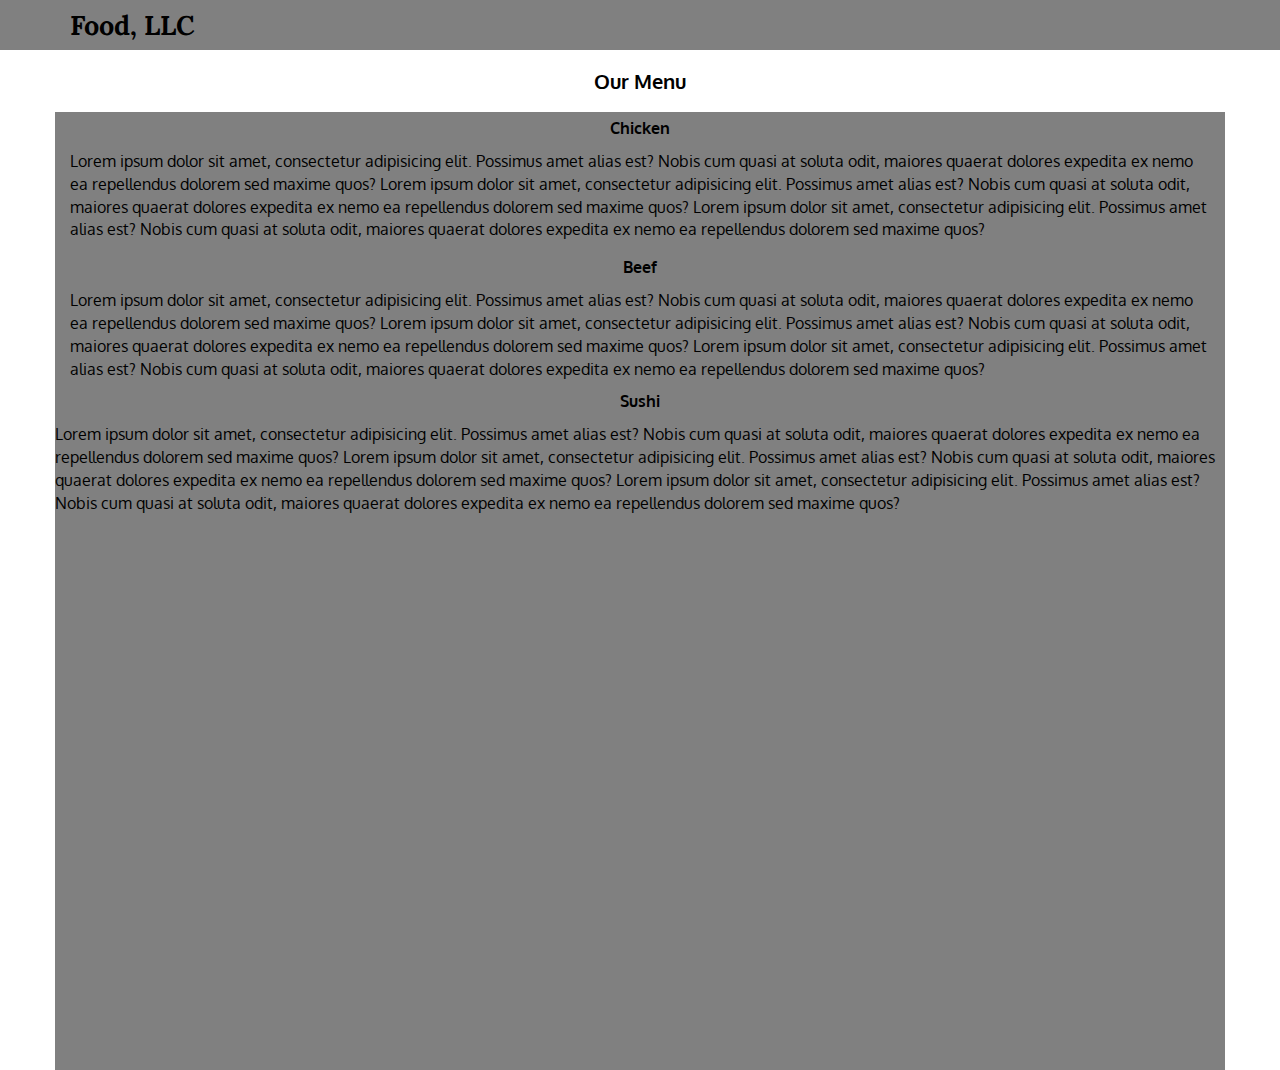
==== module3-solution/index.html @ d6e1d34e "module3 assignment" ====
<!doctype html>
<html lang="en">
  <head>
    <meta charset="utf-8">
    <meta http-equiv="X-UA-Compatible" content="IE=edge">
    <meta name="viewport" content="width=device-width, initial-scale=1">
    <title>Assignment Solution for Module 3</title>
    <link rel="stylesheet" href="css/bootstrap.min.css">
    <link rel="stylesheet" href="css/styles.css">
    <link href='https://fonts.googleapis.com/css?family=Oxygen:400,300,700' rel='stylesheet' type='text/css'>
    <link href='https://fonts.googleapis.com/css?family=Lora' rel='stylesheet' type='text/css'>
  </head>
<body>
  <header>
    <nav id="header-nav" class="navbar navbar-default navbar-static-top">
      <div class="container">
        <div class="navbar-header">
          <div class="navbar-brand">
            <a href="index.html"><h1>Food, LLC</h1></a>
          </div>

          <button type="button" class="navbar-toggle collapsed visible-xs" data-toggle="collapse" data-target="#collapsable-nav" aria-expanded="false">
            <span class="sr-only">Toggle navigation</span>
            <span class="icon-bar"></span>
            <span class="icon-bar"></span>
            <span class="icon-bar"></span>
          </button>
        </div>
        
        <div id="collapsable-nav" class="collapse navbar-collapse">
           <ul id="nav-list" class="nav navbar-nav navbar-right">
            <li class="visible-xs"><a href="#">Chicken</a></li>
            <li class="visible-xs"><a href="#">Beef</a></li>
            <li class="visible-xs"><a href="#">Sushi</a></li>
          </ul><!-- #nav-list -->
        </div><!-- .collapse .navbar-collapse -->
      </div><!-- .container -->
    </nav><!-- #header-nav -->
  </header>

 

  <div id="main-content" class="container">
  <div class="row">
    <h2 class="text-center">Our Menu</h2>
    <section class="col-md-12 col-sm-12 col-xs-12">
      <div id = "food-subtitles" class="text-center"> Chicken </div>
      <p>Lorem ipsum dolor sit amet, consectetur adipisicing elit. Possimus amet alias est? Nobis   cum quasi at soluta odit, maiores quaerat dolores expedita ex nemo ea repellendus dolorem     sed maxime quos? Lorem ipsum dolor sit amet, consectetur adipisicing elit. Possimus amet alias est? Nobis cum quasi at soluta odit, maiores quaerat dolores expedita ex nemo ea repellendus dolorem sed maxime quos? Lorem ipsum dolor sit amet, consectetur adipisicing elit. Possimus amet alias est? Nobis cum quasi at soluta odit, maiores quaerat dolores expedita ex nemo ea repellendus dolorem sed maxime quos?
      </p>
    </section>
    <section class="col-md-12 col-sm-12 col-xs-12">
      <div id = "food-subtitles" class="text-center"> Beef </div>
      <p>Lorem ipsum dolor sit amet, consectetur adipisicing elit. Possimus amet alias est? Nobis  cum quasi at soluta odit, maiores quaerat dolores expedita ex nemo ea repellendus dolorem     sed maxime quos? Lorem ipsum dolor sit amet, consectetur adipisicing elit. Possimus amet alias est? Nobis cum quasi at soluta odit, maiores quaerat dolores expedita ex nemo ea repellendus dolorem sed maxime quos? Lorem ipsum dolor sit amet, consectetur adipisicing elit. Possimus amet alias est? Nobis cum quasi at soluta odit, maiores quaerat dolores expedita ex nemo ea repellendus dolorem sed maxime quos?
      </p>
    </section>
    <section class=class="col-md-12 col-sm-12 col-xs-12">
      <div id = "food-subtitles" class="text-center"> Sushi </div>
      <p>Lorem ipsum dolor sit amet, consectetur adipisicing elit. Possimus amet alias est? Nobis  cum quasi at soluta odit, maiores quaerat dolores expedita ex nemo ea repellendus dolorem     sed maxime quos? Lorem ipsum dolor sit amet, consectetur adipisicing elit. Possimus amet alias est? Nobis cum quasi at soluta odit, maiores quaerat dolores expedita ex nemo ea repellendus dolorem sed maxime quos? Lorem ipsum dolor sit amet, consectetur adipisicing elit. Possimus amet alias est? Nobis cum quasi at soluta odit, maiores quaerat dolores expedita ex nemo ea repellendus dolorem sed maxime quos?
      </p>
    </section>
  </div>
</div>

  <!-- jQuery (Bootstrap JS plugins depend on it) -->
  <script src="js/jquery-2.1.4.min.js"></script>
  <script src="js/bootstrap.min.js"></script>
  <script src="js/script.js"></script>
</body>
</html>
---- module3-solution/css/styles.css ----
body {
  font-size: 16px;
  color: black;
  background-color: white;
  font-family: 'Oxygen', sans-serif;

}

/** HEADER **/
#header-nav {
  background-color: grey;
  border-radius: 0;
  border: 0;
}
.navbar-brand {
  padding-top: 15px;
 }
.navbar-brand h1 { /* Restaurant name */
  font-family: 'Lora', serif;
  font-size: 1.5em;
  color: black;
  font-weight: bold;
  margin-top: 0;
  margin-bottom: 0;
  line-height: .75;
}
.navbar-brand a:hover, .navbar-brand a:focus {
  text-decoration: none;
}
.navbar-brand a:active {
  background-color: grey;
  border: 1px solid white;
}
#nav-list {
  margin-top: 10px;
  background-color: white;
}
#nav-list a {
  color: black;
  text-align: center;
}
#nav-list a:hover {
  background: #E7E7E7;
}
.navbar-header button.navbar-toggle, .navbar-header .icon-bar {
  border: 1px solid black;
}
.navbar-header button span {
  border: 1px solid black;
}
.navbar-header button.navbar-toggle, .navbar-header .icon-bar {
  border: 1px solid black;
}
.navbar-header button.navbar-toggle {
  clear: both;
  margin-top: -40px;
}

/** MAIN CONTENT **/
.container {
  background-color: grey;
}
#main-content {
  height: 1000px;
}
.container h2 {
  font-size: 20px;
  color:black;
  font-weight: bold;
  background-color: white;
  margin-top: 0px;
  margin-bottom: 0px;
  padding-bottom: 20px;
}
#food-subtitles {
  font-weight: bold;
  margin-top: 5px;
  margin-bottom: 10px;
}
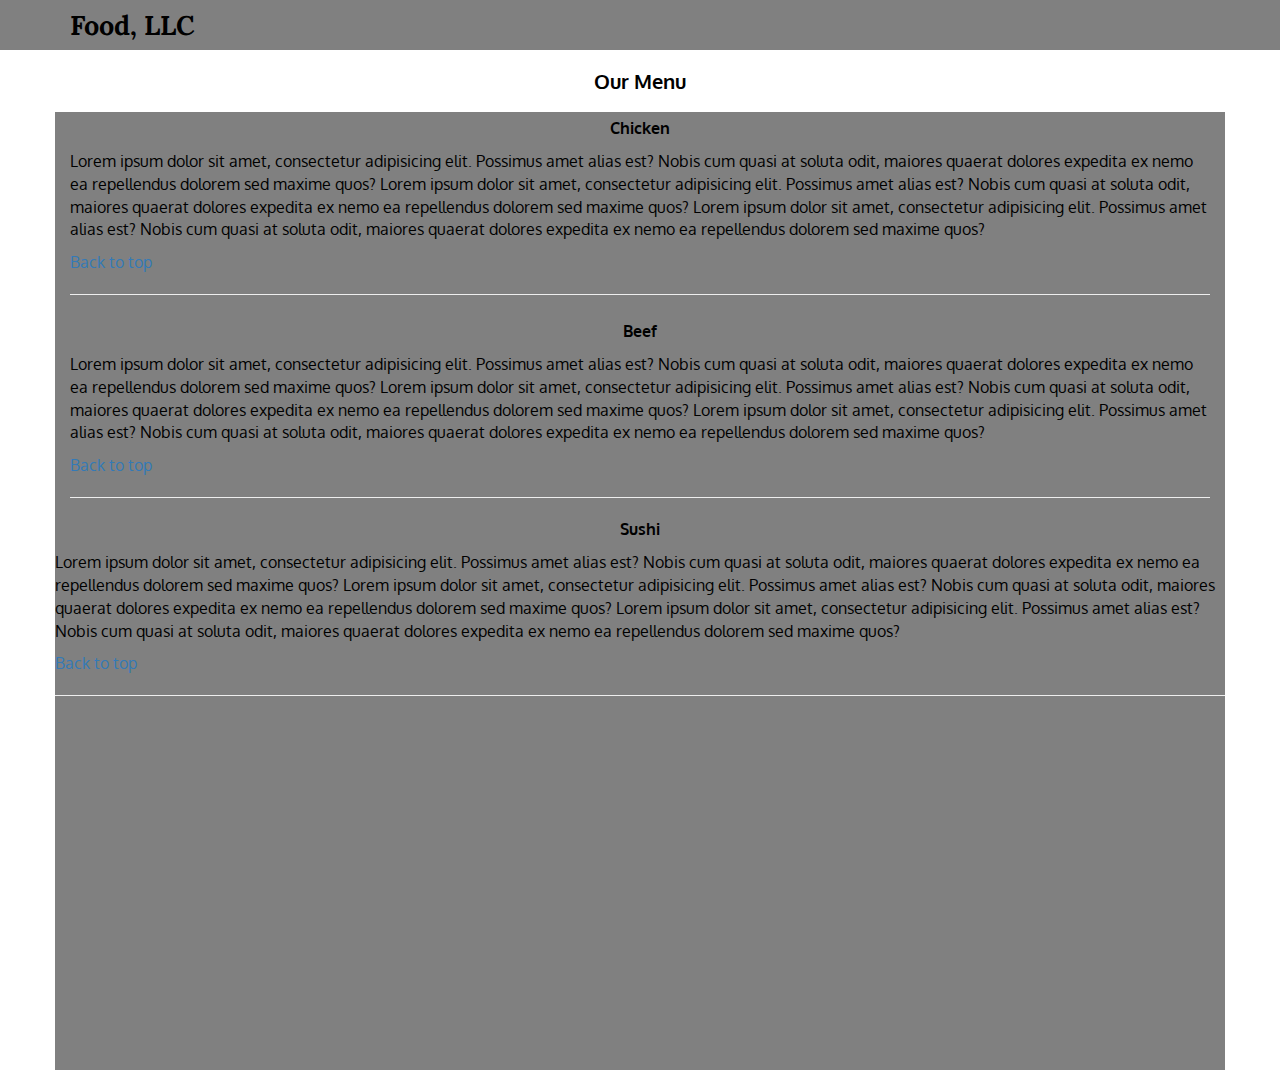
==== commit 57244a3a: "v2" ====
--- a/module3-solution/index.html
+++ b/module3-solution/index.html
@@ -1,69 +1,75 @@
-<!doctype html>
-<html lang="en">
-  <head>
-    <meta charset="utf-8">
-    <meta http-equiv="X-UA-Compatible" content="IE=edge">
-    <meta name="viewport" content="width=device-width, initial-scale=1">
-    <title>Assignment Solution for Module 3</title>
-    <link rel="stylesheet" href="css/bootstrap.min.css">
-    <link rel="stylesheet" href="css/styles.css">
-    <link href='https://fonts.googleapis.com/css?family=Oxygen:400,300,700' rel='stylesheet' type='text/css'>
-    <link href='https://fonts.googleapis.com/css?family=Lora' rel='stylesheet' type='text/css'>
-  </head>
-<body>
-  <header>
-    <nav id="header-nav" class="navbar navbar-default navbar-static-top">
-      <div class="container">
-        <div class="navbar-header">
-          <div class="navbar-brand">
-            <a href="index.html"><h1>Food, LLC</h1></a>
-          </div>
-
-          <button type="button" class="navbar-toggle collapsed visible-xs" data-toggle="collapse" data-target="#collapsable-nav" aria-expanded="false">
-            <span class="sr-only">Toggle navigation</span>
-            <span class="icon-bar"></span>
-            <span class="icon-bar"></span>
-            <span class="icon-bar"></span>
-          </button>
-        </div>
-        
-        <div id="collapsable-nav" class="collapse navbar-collapse">
-           <ul id="nav-list" class="nav navbar-nav navbar-right">
-            <li class="visible-xs"><a href="#">Chicken</a></li>
-            <li class="visible-xs"><a href="#">Beef</a></li>
-            <li class="visible-xs"><a href="#">Sushi</a></li>
-          </ul><!-- #nav-list -->
-        </div><!-- .collapse .navbar-collapse -->
-      </div><!-- .container -->
-    </nav><!-- #header-nav -->
-  </header>
-
- 
-
-  <div id="main-content" class="container">
-  <div class="row">
-    <h2 class="text-center">Our Menu</h2>
-    <section class="col-md-12 col-sm-12 col-xs-12">
-      <div id = "food-subtitles" class="text-center"> Chicken </div>
-      <p>Lorem ipsum dolor sit amet, consectetur adipisicing elit. Possimus amet alias est? Nobis   cum quasi at soluta odit, maiores quaerat dolores expedita ex nemo ea repellendus dolorem     sed maxime quos? Lorem ipsum dolor sit amet, consectetur adipisicing elit. Possimus amet alias est? Nobis cum quasi at soluta odit, maiores quaerat dolores expedita ex nemo ea repellendus dolorem sed maxime quos? Lorem ipsum dolor sit amet, consectetur adipisicing elit. Possimus amet alias est? Nobis cum quasi at soluta odit, maiores quaerat dolores expedita ex nemo ea repellendus dolorem sed maxime quos?
-      </p>
-    </section>
-    <section class="col-md-12 col-sm-12 col-xs-12">
-      <div id = "food-subtitles" class="text-center"> Beef </div>
-      <p>Lorem ipsum dolor sit amet, consectetur adipisicing elit. Possimus amet alias est? Nobis  cum quasi at soluta odit, maiores quaerat dolores expedita ex nemo ea repellendus dolorem     sed maxime quos? Lorem ipsum dolor sit amet, consectetur adipisicing elit. Possimus amet alias est? Nobis cum quasi at soluta odit, maiores quaerat dolores expedita ex nemo ea repellendus dolorem sed maxime quos? Lorem ipsum dolor sit amet, consectetur adipisicing elit. Possimus amet alias est? Nobis cum quasi at soluta odit, maiores quaerat dolores expedita ex nemo ea repellendus dolorem sed maxime quos?
-      </p>
-    </section>
-    <section class=class="col-md-12 col-sm-12 col-xs-12">
-      <div id = "food-subtitles" class="text-center"> Sushi </div>
-      <p>Lorem ipsum dolor sit amet, consectetur adipisicing elit. Possimus amet alias est? Nobis  cum quasi at soluta odit, maiores quaerat dolores expedita ex nemo ea repellendus dolorem     sed maxime quos? Lorem ipsum dolor sit amet, consectetur adipisicing elit. Possimus amet alias est? Nobis cum quasi at soluta odit, maiores quaerat dolores expedita ex nemo ea repellendus dolorem sed maxime quos? Lorem ipsum dolor sit amet, consectetur adipisicing elit. Possimus amet alias est? Nobis cum quasi at soluta odit, maiores quaerat dolores expedita ex nemo ea repellendus dolorem sed maxime quos?
-      </p>
-    </section>
-  </div>
-</div>
-
-  <!-- jQuery (Bootstrap JS plugins depend on it) -->
-  <script src="js/jquery-2.1.4.min.js"></script>
-  <script src="js/bootstrap.min.js"></script>
-  <script src="js/script.js"></script>
-</body>
-</html>
+<!doctype html>
+<html lang="en">
+  <head>
+    <meta charset="utf-8">
+    <meta http-equiv="X-UA-Compatible" content="IE=edge">
+    <meta name="viewport" content="width=device-width, initial-scale=1">
+    <title>Assignment Solution for Module 3</title>
+    <link rel="stylesheet" href="css/bootstrap.min.css">
+    <link rel="stylesheet" href="css/styles.css">
+    <link href='https://fonts.googleapis.com/css?family=Oxygen:400,300,700' rel='stylesheet' type='text/css'>
+    <link href='https://fonts.googleapis.com/css?family=Lora' rel='stylesheet' type='text/css'>
+  </head>
+<body>
+  <header>
+    <nav id="header-nav" class="navbar navbar-default navbar-static-top">
+      <div class="container">
+        <div class="navbar-header">
+          <div class="navbar-brand">
+            <a href="index.html"><h1>Food, LLC</h1></a>
+          </div>
+
+          <button type="button" class="navbar-toggle collapsed visible-xs" data-toggle="collapse" data-target="#collapsable-nav" aria-expanded="false">
+            <span class="sr-only">Toggle navigation</span>
+            <span class="icon-bar"></span>
+            <span class="icon-bar"></span>
+            <span class="icon-bar"></span>
+          </button>
+        </div>
+        
+        <div id="collapsable-nav" class="collapse navbar-collapse">
+           <ul id="nav-list" class="nav navbar-nav navbar-right">
+            <li class="visible-xs"><a href="#chicken">Chicken</a></li>
+            <li class="visible-xs"><a href="#beef">Beef</a></li>
+            <li class="visible-xs"><a href="#last">Sushi</a></li>
+          </ul><!-- #nav-list -->
+        </div><!-- .collapse .navbar-collapse -->
+      </div><!-- .container -->
+    </nav><!-- #header-nav -->
+  </header>
+
+ 
+
+  <div id="main-content" class="container">
+  <div class="row">
+    <h2 class="text-center">Our Menu</h2>
+    <section id="chicken" class="col-md-12 col-sm-12 col-xs-12">
+      <div id = "food-subtitles" class="text-center"> Chicken </div>
+      <p>Lorem ipsum dolor sit amet, consectetur adipisicing elit. Possimus amet alias est? Nobis   cum quasi at soluta odit, maiores quaerat dolores expedita ex nemo ea repellendus dolorem     sed maxime quos? Lorem ipsum dolor sit amet, consectetur adipisicing elit. Possimus amet alias est? Nobis cum quasi at soluta odit, maiores quaerat dolores expedita ex nemo ea repellendus dolorem sed maxime quos? Lorem ipsum dolor sit amet, consectetur adipisicing elit. Possimus amet alias est? Nobis cum quasi at soluta odit, maiores quaerat dolores expedita ex nemo ea repellendus dolorem sed maxime quos?
+      </p>
+      <a href="#header-nav">Back to top</a>
+      <hr>
+    </section>
+    <section id="beef" class="col-md-12 col-sm-12 col-xs-12">
+      <div id = "food-subtitles" class="text-center"> Beef </div>
+      <p>Lorem ipsum dolor sit amet, consectetur adipisicing elit. Possimus amet alias est? Nobis  cum quasi at soluta odit, maiores quaerat dolores expedita ex nemo ea repellendus dolorem     sed maxime quos? Lorem ipsum dolor sit amet, consectetur adipisicing elit. Possimus amet alias est? Nobis cum quasi at soluta odit, maiores quaerat dolores expedita ex nemo ea repellendus dolorem sed maxime quos? Lorem ipsum dolor sit amet, consectetur adipisicing elit. Possimus amet alias est? Nobis cum quasi at soluta odit, maiores quaerat dolores expedita ex nemo ea repellendus dolorem sed maxime quos?
+      </p>
+      <a href="#header-nav">Back to top</a>
+      <hr>
+    </section>
+    <section id="last" class=class="col-md-12 col-sm-12 col-xs-12">
+      <div id = "food-subtitles" class="text-center"> Sushi </div>
+      <p>Lorem ipsum dolor sit amet, consectetur adipisicing elit. Possimus amet alias est? Nobis  cum quasi at soluta odit, maiores quaerat dolores expedita ex nemo ea repellendus dolorem     sed maxime quos? Lorem ipsum dolor sit amet, consectetur adipisicing elit. Possimus amet alias est? Nobis cum quasi at soluta odit, maiores quaerat dolores expedita ex nemo ea repellendus dolorem sed maxime quos? Lorem ipsum dolor sit amet, consectetur adipisicing elit. Possimus amet alias est? Nobis cum quasi at soluta odit, maiores quaerat dolores expedita ex nemo ea repellendus dolorem sed maxime quos?
+      </p>
+      <a href="#header-nav">Back to top</a>
+      <hr>
+    </section>
+  </div>
+</div>
+
+  <!-- jQuery (Bootstrap JS plugins depend on it) -->
+  <script src="js/jquery-2.1.4.min.js"></script>
+  <script src="js/bootstrap.min.js"></script>
+  <script src="js/script.js"></script>
+</body>
+</html>
